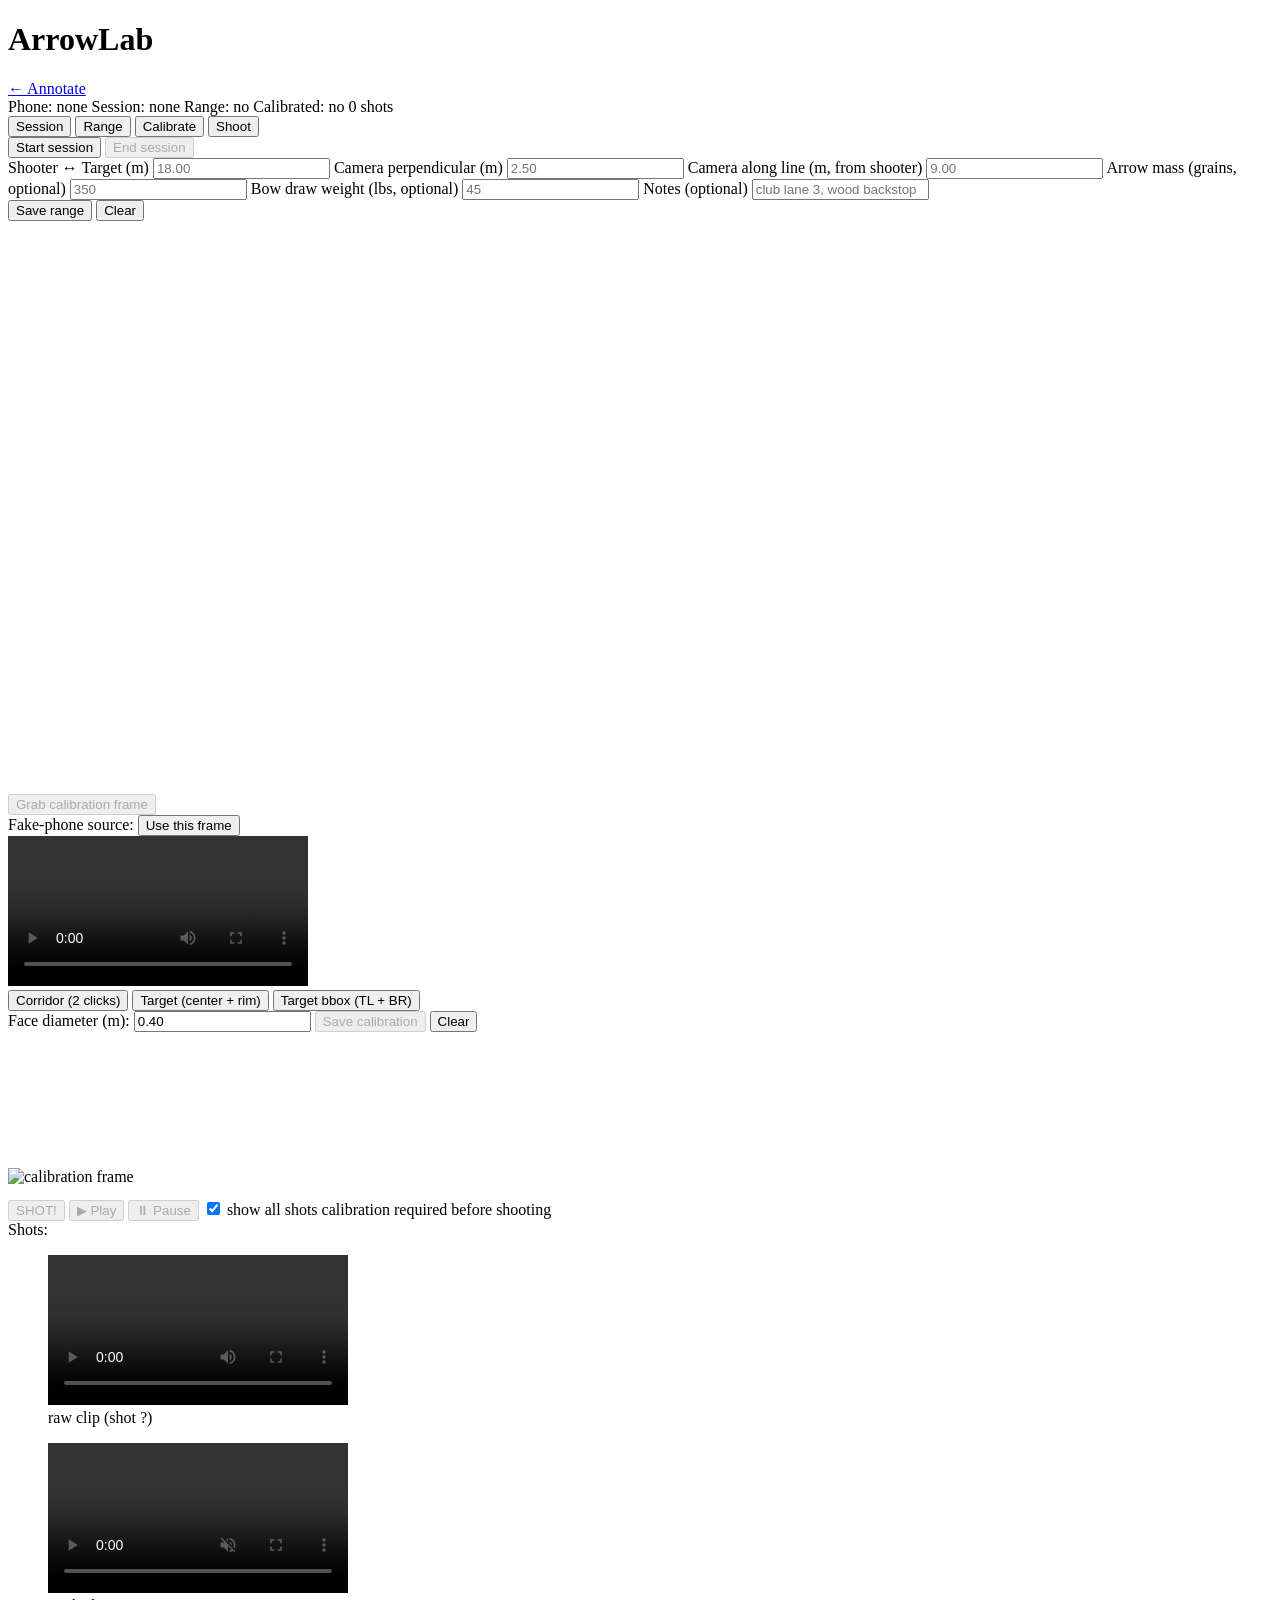
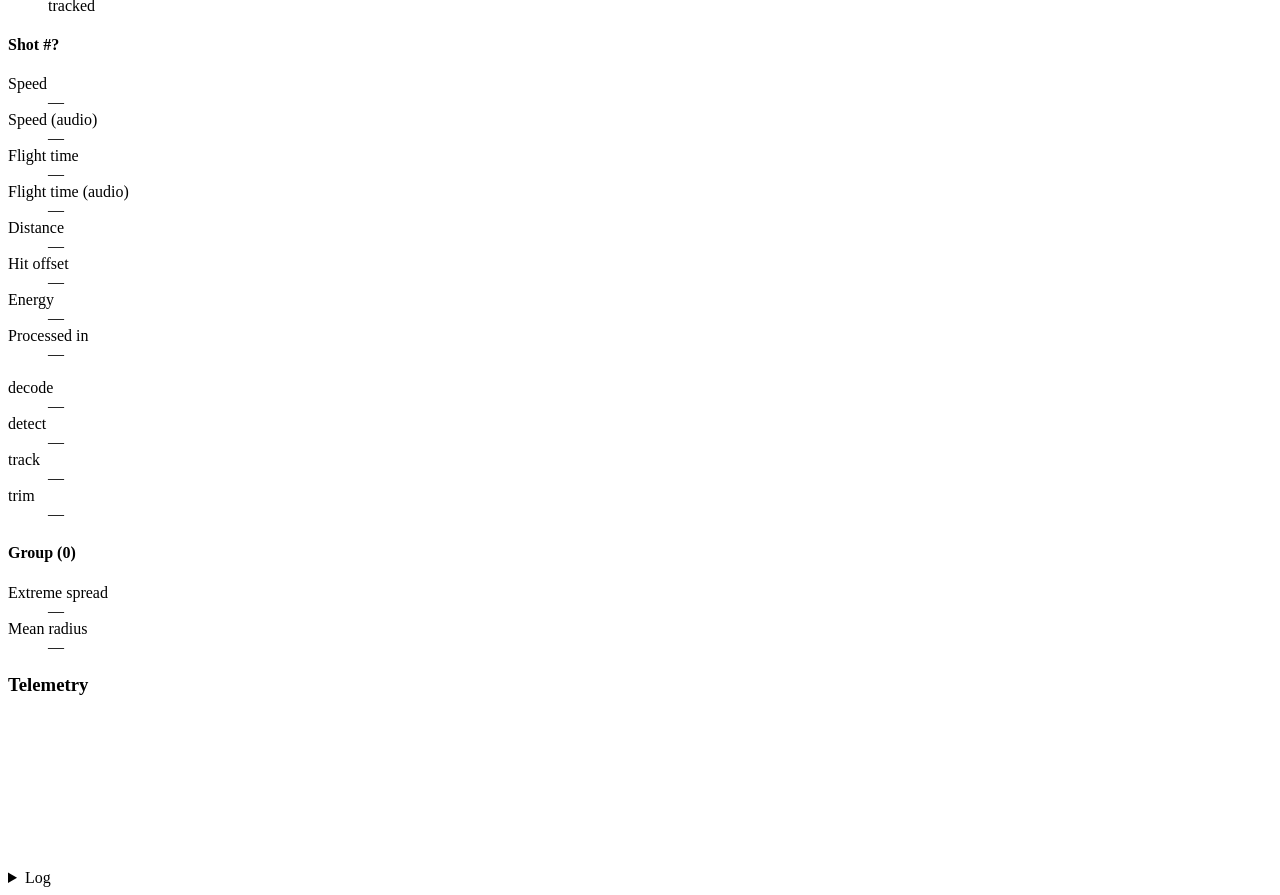
==== src/arrowlab/dashboard/static/view.html @ 90bae858 "feat(audio): onset detector + acoustic chronograph in shot stats - _detect_audio_events: decode mp4'" ====
<!doctype html>
<html lang="en">
<head>
  <meta charset="utf-8" />
  <meta name="viewport" content="width=device-width, initial-scale=1" />
  <title>ArrowLab view</title>
  <link rel="stylesheet" href="/static/app.css" />
  <link rel="stylesheet" href="/static/view.css" />
</head>
<body>
  <header class="view-header">
    <h1>ArrowLab</h1>
    <nav class="controls">
      <a href="/">← Annotate</a>
      <span id="status"></span>
    </nav>
  </header>

  <main class="view-main">
    <div class="status-bar">
      <span>Phone: <span id="phoneStatus" class="pill bad">none</span></span>
      <span>Session: <span id="sessionStatus" class="pill bad">none</span></span>
      <span>Range: <span id="rangeStatus" class="pill bad">no</span></span>
      <span>Calibrated: <span id="calibStatus" class="pill bad">no</span></span>
      <span id="shotCount" class="shot-count">0 shots</span>
    </div>

    <nav class="tabs" id="tabs">
      <button data-tab="session" class="active">Session</button>
      <button data-tab="range">Range</button>
      <button data-tab="calibrate">Calibrate</button>
      <button data-tab="shoot">Shoot</button>
    </nav>

    <!-- SESSION TAB -->
    <section class="tab-panel active" data-tab="session">
      <div class="session-actions">
        <button id="startSessionBtn">Start session</button>
        <button id="endSessionBtn" disabled>End session</button>
      </div>
    </section>

    <!-- RANGE TAB -->
    <section class="tab-panel" data-tab="range">
      <div class="range-form">
        <div class="range-inputs">
          <label>Shooter ↔ Target (m)
            <input id="rangeSt" type="number" step="0.01" min="0" placeholder="18.00" />
          </label>
          <label>Camera perpendicular (m)
            <input id="rangeCp" type="number" step="0.01" min="0" placeholder="2.50" />
          </label>
          <label>Camera along line (m, from shooter)
            <input id="rangeCa" type="number" step="0.01" placeholder="9.00" />
          </label>
          <label>Arrow mass (grains, optional)
            <input id="rangeMass" type="number" step="1" min="0" placeholder="350" />
          </label>
          <label>Bow draw weight (lbs, optional)
            <input id="rangeBow" type="number" step="1" min="0" placeholder="45" />
          </label>
          <label class="range-notes">Notes (optional)
            <input id="rangeNotes" type="text" placeholder="club lane 3, wood backstop" />
          </label>
        </div>
        <div class="range-actions">
          <button id="saveRangeBtn">Save range</button>
          <button id="clearRangeBtn">Clear</button>
        </div>
      </div>
      <svg id="rangeDiagram" class="range-diagram" viewBox="0 0 800 360" xmlns="http://www.w3.org/2000/svg"></svg>
    </section>

    <!-- CALIBRATE TAB -->
    <section class="tab-panel" data-tab="calibrate">
      <div class="calib-actions">
        <button id="captureFrameBtn" disabled>Grab calibration frame</button>
      </div>

      <div id="fakeSourceArea" class="fake-source-area hidden">
        <div class="fake-source-head">
          <span>Fake-phone source:</span>
          <code id="fakeSourceName"></code>
          <button id="fakeCaptureBtn">Use this frame</button>
        </div>
        <video id="fakeSourceVideo" controls preload="metadata"></video>
      </div>

      <div id="calibrationArea" class="calibration-area hidden">
        <div class="calib-tools">
          <div class="modes">
            <button data-mode="corridor">Corridor (2 clicks)</button>
            <button data-mode="target">Target (center + rim)</button>
            <button data-mode="bbox">Target bbox (TL + BR)</button>
          </div>
          <label>Face diameter (m):
            <input id="calibFaceDiameter" type="number" step="0.01" value="0.40" />
          </label>
          <button id="saveCalibBtn" disabled>Save calibration</button>
          <button id="clearCalibBtn">Clear</button>
        </div>
        <div class="calib-stage">
          <img id="calibImage" alt="calibration frame" />
          <canvas id="calibOverlay"></canvas>
        </div>
        <pre id="calibAnnotationView"></pre>
      </div>
    </section>

    <!-- SHOOT TAB -->
    <section class="tab-panel" data-tab="shoot">
      <div class="shoot-actions">
        <button id="shotBtn" class="shot-btn" disabled>SHOT!</button>
        <button id="playAllBtn" disabled>▶ Play</button>
        <button id="pauseAllBtn" disabled>⏸ Pause</button>
        <label class="shoot-toggle">
          <input type="checkbox" id="showAllShots" checked />
          show all shots
        </label>
        <span class="shoot-hint">calibration required before shooting</span>
      </div>

      <div id="shotHistory" class="shot-history hidden">
        <div class="shot-history-head">
          <span>Shots:</span>
          <div id="shotHistoryList" class="shot-history-list"></div>
        </div>
      </div>

      <div id="lastShot" class="last-shot hidden">
        <div class="shot-videos">
          <figure>
            <video id="lastShotClip" controls preload="metadata"></video>
            <figcaption>raw clip (shot <span id="lastShotNum">?</span>)</figcaption>
          </figure>
          <figure>
            <video id="lastShotTracked" controls muted preload="metadata"></video>
            <figcaption>tracked</figcaption>
          </figure>
          <div class="shot-stats">
            <div class="stats-block">
              <h4>Shot #<span id="statsShotNum">?</span></h4>
              <dl>
                <dt>Speed</dt><dd id="statSpeed">—</dd>
                <dt>Speed (audio)</dt><dd id="statSpeedAudio">—</dd>
                <dt>Flight time</dt><dd id="statTime">—</dd>
                <dt>Flight time (audio)</dt><dd id="statTimeAudio">—</dd>
                <dt>Distance</dt><dd id="statDist">—</dd>
                <dt>Hit offset</dt><dd id="statOffset">—</dd>
                <dt>Energy</dt><dd id="statEnergy">—</dd>
                <dt>Processed in</dt><dd id="statProcessed" class="stat-toggle" title="click for breakdown">—</dd>
              </dl>
              <dl id="timingsBreakdown" class="hidden timings-breakdown">
                <dt>decode</dt><dd id="timingDecode">—</dd>
                <dt>detect</dt><dd id="timingDetect">—</dd>
                <dt>track</dt><dd id="timingTrack">—</dd>
                <dt>trim</dt><dd id="timingTrim">—</dd>
              </dl>
            </div>
            <div class="stats-block">
              <h4>Group (<span id="groupCount">0</span>)</h4>
              <dl>
                <dt>Extreme spread</dt><dd id="statExtreme">—</dd>
                <dt>Mean radius</dt><dd id="statMeanR">—</dd>
              </dl>
            </div>
          </div>
        </div>
      </div>

      <div class="telemetry-wrap">
        <div class="telemetry-head">
          <h3>Telemetry</h3>
          <span id="telemetryInfo"></span>
        </div>
        <canvas id="telemetryCanvas"></canvas>
      </div>
    </section>

    <details class="log-panel">
      <summary>Log</summary>
      <div id="liveLog"></div>
    </details>
  </main>

  <script src="/static/view.js"></script>
</body>
</html>
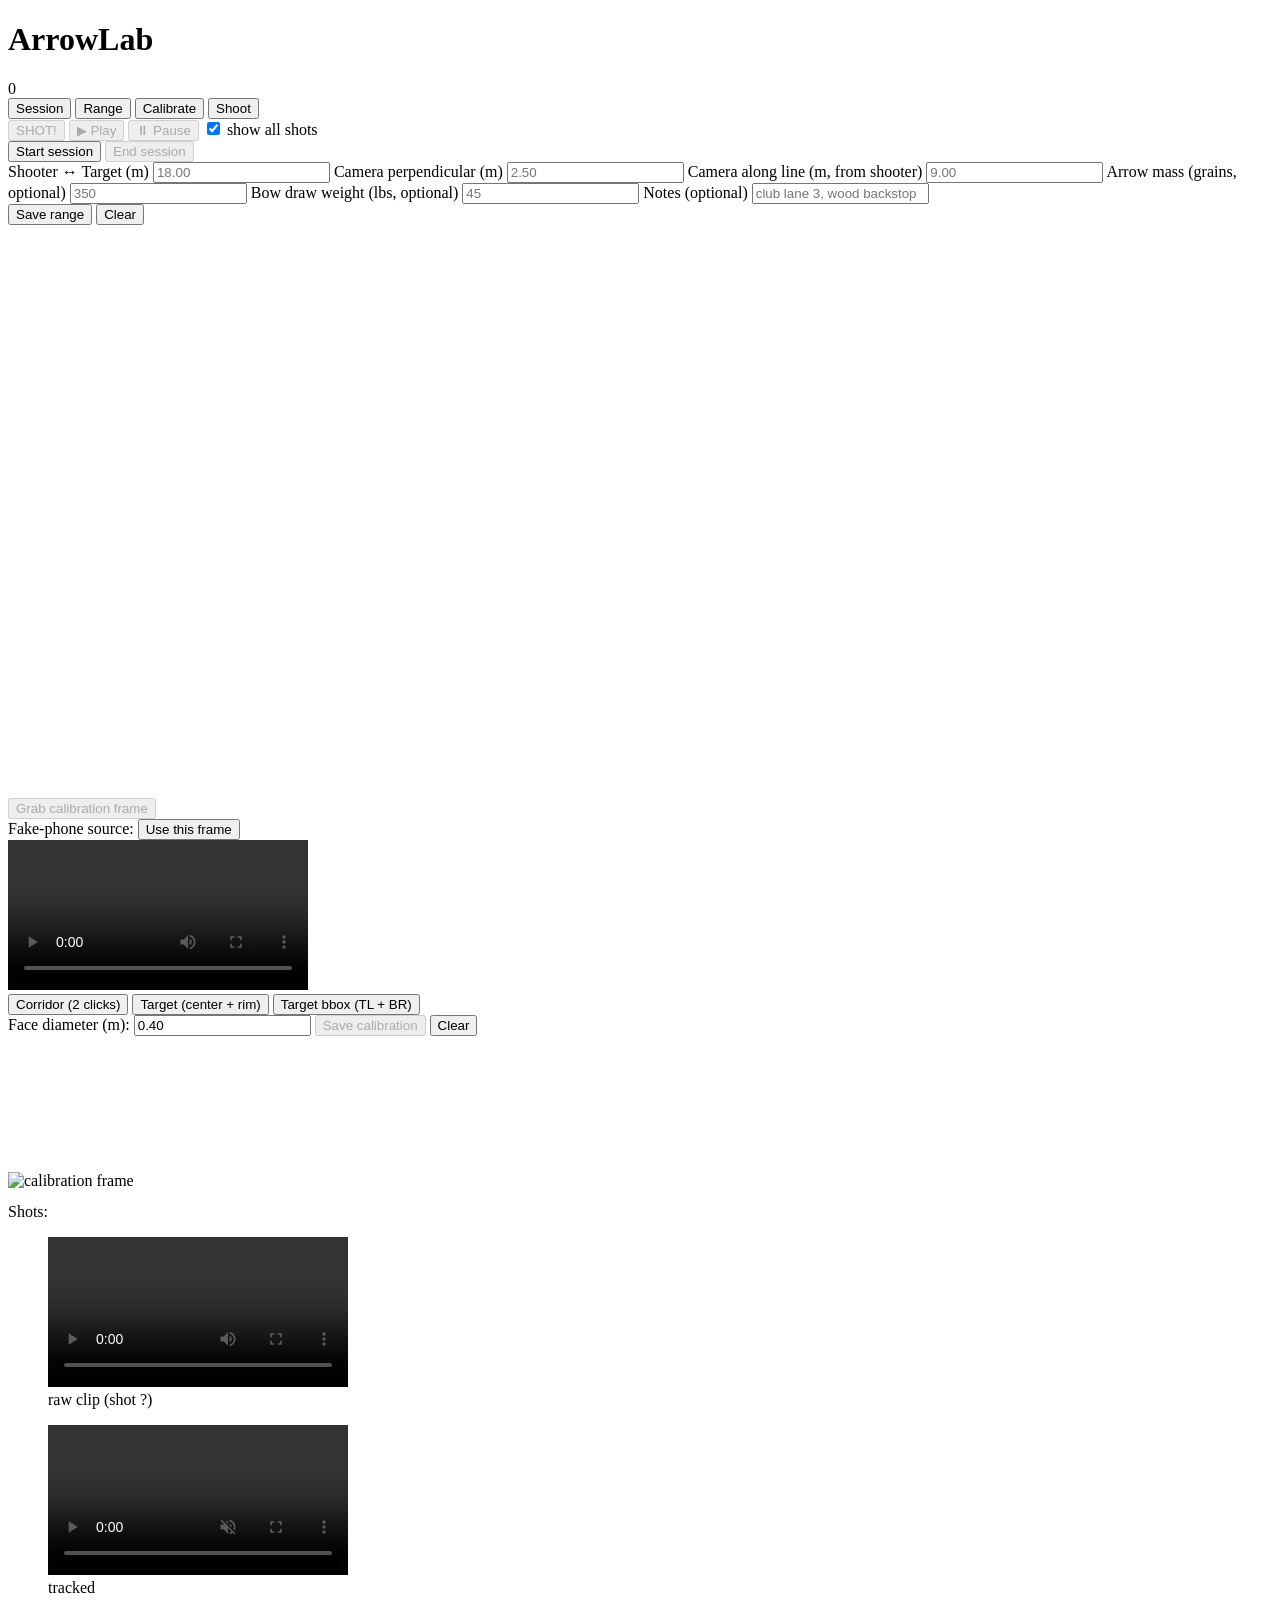
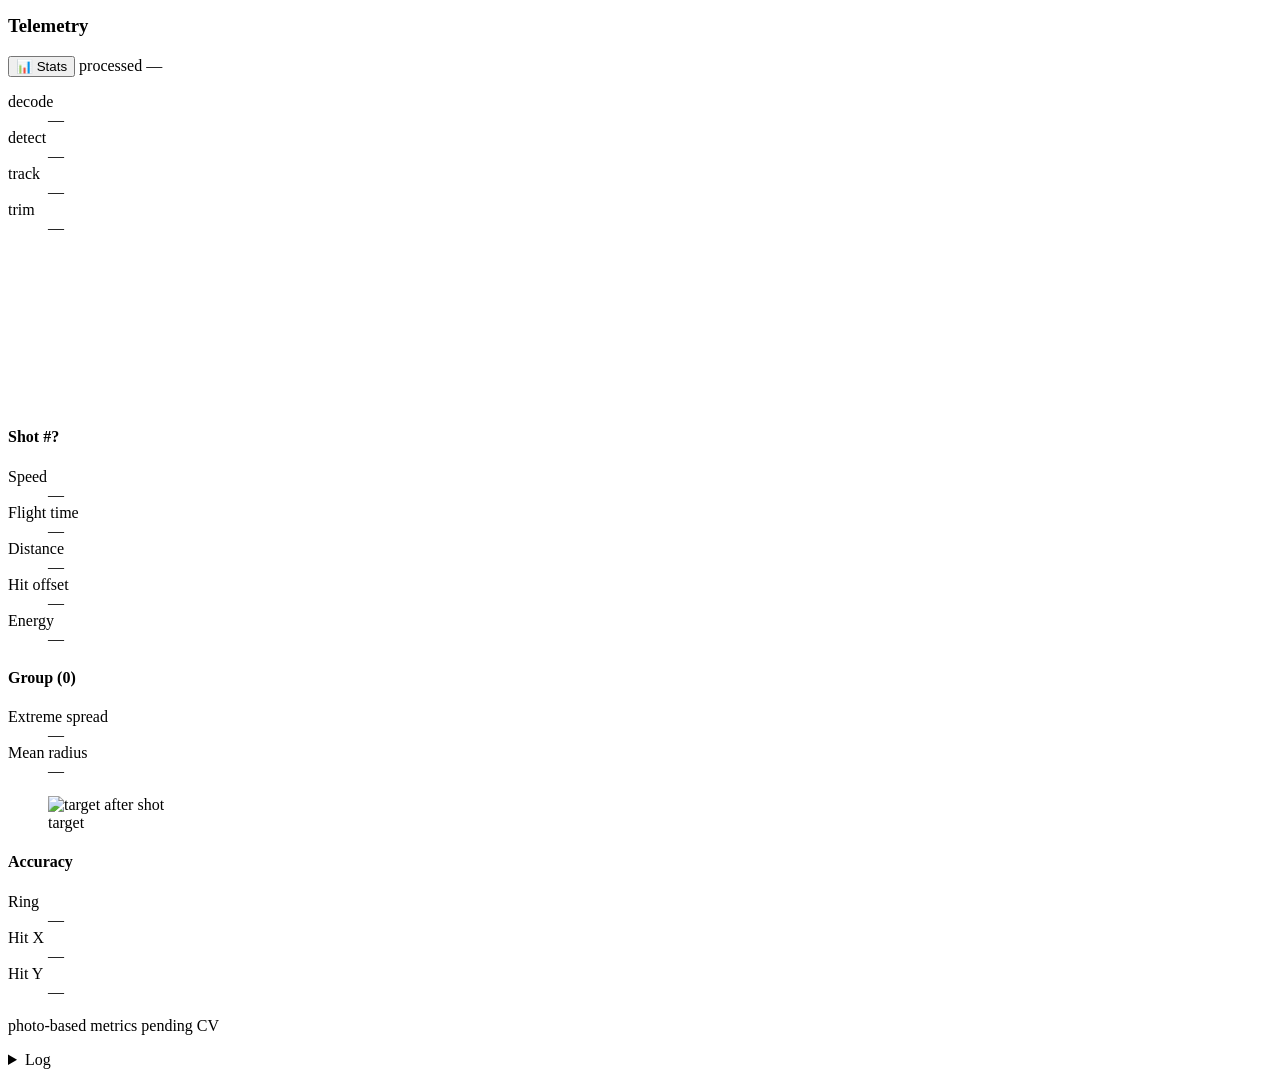
==== commit 2c028407: "feat(armed): on-phone onset detector + arm/disarm loop, per-shot target photo, UI compaction Phone /" ====
--- a/src/arrowlab/dashboard/static/view.html
+++ b/src/arrowlab/dashboard/static/view.html
@@ -9,107 +9,25 @@
 </head>
 <body>
   <header class="view-header">
-    <h1>ArrowLab</h1>
-    <nav class="controls">
-      <a href="/">← Annotate</a>
-      <span id="status"></span>
-    </nav>
+    <h1 class="view-title">ArrowLab</h1>
+    <div class="status-bulbs" id="statusBulbs">
+      <span class="bulb bad" id="bulbPhone" title="phone: none"></span>
+      <span class="bulb bad" id="bulbSession" title="session: none"></span>
+      <span class="bulb bad" id="bulbRange" title="range: no"></span>
+      <span class="bulb bad" id="bulbCalib" title="calibrated: no"></span>
+      <span class="bulb shot-count-bulb" id="bulbShotCount" title="0 shots">0</span>
+    </div>
+    <span id="status" class="view-status"></span>
   </header>
 
   <main class="view-main">
-    <div class="status-bar">
-      <span>Phone: <span id="phoneStatus" class="pill bad">none</span></span>
-      <span>Session: <span id="sessionStatus" class="pill bad">none</span></span>
-      <span>Range: <span id="rangeStatus" class="pill bad">no</span></span>
-      <span>Calibrated: <span id="calibStatus" class="pill bad">no</span></span>
-      <span id="shotCount" class="shot-count">0 shots</span>
-    </div>
 
     <nav class="tabs" id="tabs">
       <button data-tab="session" class="active">Session</button>
       <button data-tab="range">Range</button>
       <button data-tab="calibrate">Calibrate</button>
       <button data-tab="shoot">Shoot</button>
-    </nav>
-
-    <!-- SESSION TAB -->
-    <section class="tab-panel active" data-tab="session">
-      <div class="session-actions">
-        <button id="startSessionBtn">Start session</button>
-        <button id="endSessionBtn" disabled>End session</button>
-      </div>
-    </section>
-
-    <!-- RANGE TAB -->
-    <section class="tab-panel" data-tab="range">
-      <div class="range-form">
-        <div class="range-inputs">
-          <label>Shooter ↔ Target (m)
-            <input id="rangeSt" type="number" step="0.01" min="0" placeholder="18.00" />
-          </label>
-          <label>Camera perpendicular (m)
-            <input id="rangeCp" type="number" step="0.01" min="0" placeholder="2.50" />
-          </label>
-          <label>Camera along line (m, from shooter)
-            <input id="rangeCa" type="number" step="0.01" placeholder="9.00" />
-          </label>
-          <label>Arrow mass (grains, optional)
-            <input id="rangeMass" type="number" step="1" min="0" placeholder="350" />
-          </label>
-          <label>Bow draw weight (lbs, optional)
-            <input id="rangeBow" type="number" step="1" min="0" placeholder="45" />
-          </label>
-          <label class="range-notes">Notes (optional)
-            <input id="rangeNotes" type="text" placeholder="club lane 3, wood backstop" />
-          </label>
-        </div>
-        <div class="range-actions">
-          <button id="saveRangeBtn">Save range</button>
-          <button id="clearRangeBtn">Clear</button>
-        </div>
-      </div>
-      <svg id="rangeDiagram" class="range-diagram" viewBox="0 0 800 360" xmlns="http://www.w3.org/2000/svg"></svg>
-    </section>
-
-    <!-- CALIBRATE TAB -->
-    <section class="tab-panel" data-tab="calibrate">
-      <div class="calib-actions">
-        <button id="captureFrameBtn" disabled>Grab calibration frame</button>
-      </div>
-
-      <div id="fakeSourceArea" class="fake-source-area hidden">
-        <div class="fake-source-head">
-          <span>Fake-phone source:</span>
-          <code id="fakeSourceName"></code>
-          <button id="fakeCaptureBtn">Use this frame</button>
-        </div>
-        <video id="fakeSourceVideo" controls preload="metadata"></video>
-      </div>
-
-      <div id="calibrationArea" class="calibration-area hidden">
-        <div class="calib-tools">
-          <div class="modes">
-            <button data-mode="corridor">Corridor (2 clicks)</button>
-            <button data-mode="target">Target (center + rim)</button>
-            <button data-mode="bbox">Target bbox (TL + BR)</button>
-          </div>
-          <label>Face diameter (m):
-            <input id="calibFaceDiameter" type="number" step="0.01" value="0.40" />
-          </label>
-          <button id="saveCalibBtn" disabled>Save calibration</button>
-          <button id="clearCalibBtn">Clear</button>
-        </div>
-        <div class="calib-stage">
-          <img id="calibImage" alt="calibration frame" />
-          <canvas id="calibOverlay"></canvas>
-        </div>
-        <pre id="calibAnnotationView"></pre>
-      </div>
-    </section>
-
-    <!-- SHOOT TAB -->
-    <section class="tab-panel" data-tab="shoot">
-      <div class="shoot-actions">
+      <div id="shootTabActions" class="tab-actions hidden">
         <button id="shotBtn" class="shot-btn" disabled>SHOT!</button>
         <button id="playAllBtn" disabled>▶ Play</button>
         <button id="pauseAllBtn" disabled>⏸ Pause</button>
@@ -117,9 +35,86 @@
           <input type="checkbox" id="showAllShots" checked />
           show all shots
         </label>
-        <span class="shoot-hint">calibration required before shooting</span>
-      </div>
-
+      </div>
+    </nav>
+
+    <!-- SESSION TAB -->
+    <section class="tab-panel active" data-tab="session">
+      <div class="session-actions">
+        <button id="startSessionBtn">Start session</button>
+        <button id="endSessionBtn" disabled>End session</button>
+      </div>
+    </section>
+
+    <!-- RANGE TAB -->
+    <section class="tab-panel" data-tab="range">
+      <div class="range-form">
+        <div class="range-inputs">
+          <label>Shooter ↔ Target (m)
+            <input id="rangeSt" type="number" step="0.01" min="0" placeholder="18.00" />
+          </label>
+          <label>Camera perpendicular (m)
+            <input id="rangeCp" type="number" step="0.01" min="0" placeholder="2.50" />
+          </label>
+          <label>Camera along line (m, from shooter)
+            <input id="rangeCa" type="number" step="0.01" placeholder="9.00" />
+          </label>
+          <label>Arrow mass (grains, optional)
+            <input id="rangeMass" type="number" step="1" min="0" placeholder="350" />
+          </label>
+          <label>Bow draw weight (lbs, optional)
+            <input id="rangeBow" type="number" step="1" min="0" placeholder="45" />
+          </label>
+          <label class="range-notes">Notes (optional)
+            <input id="rangeNotes" type="text" placeholder="club lane 3, wood backstop" />
+          </label>
+        </div>
+        <div class="range-actions">
+          <button id="saveRangeBtn">Save range</button>
+          <button id="clearRangeBtn">Clear</button>
+        </div>
+      </div>
+      <svg id="rangeDiagram" class="range-diagram" viewBox="0 0 800 360" xmlns="http://www.w3.org/2000/svg"></svg>
+    </section>
+
+    <!-- CALIBRATE TAB -->
+    <section class="tab-panel" data-tab="calibrate">
+      <div class="calib-actions">
+        <button id="captureFrameBtn" disabled>Grab calibration frame</button>
+      </div>
+
+      <div id="fakeSourceArea" class="fake-source-area hidden">
+        <div class="fake-source-head">
+          <span>Fake-phone source:</span>
+          <code id="fakeSourceName"></code>
+          <button id="fakeCaptureBtn">Use this frame</button>
+        </div>
+        <video id="fakeSourceVideo" controls preload="metadata"></video>
+      </div>
+
+      <div id="calibrationArea" class="calibration-area hidden">
+        <div class="calib-tools">
+          <div class="modes">
+            <button data-mode="corridor">Corridor (2 clicks)</button>
+            <button data-mode="target">Target (center + rim)</button>
+            <button data-mode="bbox">Target bbox (TL + BR)</button>
+          </div>
+          <label>Face diameter (m):
+            <input id="calibFaceDiameter" type="number" step="0.01" value="0.40" />
+          </label>
+          <button id="saveCalibBtn" disabled>Save calibration</button>
+          <button id="clearCalibBtn">Clear</button>
+        </div>
+        <div class="calib-stage">
+          <img id="calibImage" alt="calibration frame" />
+          <canvas id="calibOverlay"></canvas>
+        </div>
+        <pre id="calibAnnotationView"></pre>
+      </div>
+    </section>
+
+    <!-- SHOOT TAB -->
+    <section class="tab-panel" data-tab="shoot">
       <div id="shotHistory" class="shot-history hidden">
         <div class="shot-history-head">
           <span>Shots:</span>
@@ -137,43 +132,67 @@
             <video id="lastShotTracked" controls muted preload="metadata"></video>
             <figcaption>tracked</figcaption>
           </figure>
-          <div class="shot-stats">
-            <div class="stats-block">
-              <h4>Shot #<span id="statsShotNum">?</span></h4>
-              <dl>
-                <dt>Speed</dt><dd id="statSpeed">—</dd>
-                <dt>Speed (audio)</dt><dd id="statSpeedAudio">—</dd>
-                <dt>Flight time</dt><dd id="statTime">—</dd>
-                <dt>Flight time (audio)</dt><dd id="statTimeAudio">—</dd>
-                <dt>Distance</dt><dd id="statDist">—</dd>
-                <dt>Hit offset</dt><dd id="statOffset">—</dd>
-                <dt>Energy</dt><dd id="statEnergy">—</dd>
-                <dt>Processed in</dt><dd id="statProcessed" class="stat-toggle" title="click for breakdown">—</dd>
-              </dl>
-              <dl id="timingsBreakdown" class="hidden timings-breakdown">
+        </div>
+      </div>
+
+      <div class="telemetry-row">
+        <div class="telemetry-wrap">
+          <div class="telemetry-head">
+            <h3>Telemetry</h3>
+            <span id="telemetryInfo"></span>
+            <button id="statsToggleBtn" class="stats-toggle-btn" title="show/hide stats panel">📊 Stats</button>
+            <span class="head-processed">
+              <span class="head-processed-label">processed</span>
+              <span id="statProcessed">—</span>
+              <dl id="timingsBreakdown" class="head-timings-popup">
                 <dt>decode</dt><dd id="timingDecode">—</dd>
                 <dt>detect</dt><dd id="timingDetect">—</dd>
                 <dt>track</dt><dd id="timingTrack">—</dd>
                 <dt>trim</dt><dd id="timingTrim">—</dd>
               </dl>
+            </span>
+          </div>
+          <div class="telemetry-stage">
+            <canvas id="telemetryCanvas"></canvas>
+            <div class="shot-stats telemetry-stats hidden">
+              <div class="stats-block">
+                <h4>Shot #<span id="statsShotNum">?</span></h4>
+                <dl>
+                  <dt>Speed</dt><dd id="statSpeed">—</dd>
+                  <dt>Flight time</dt><dd id="statTime">—</dd>
+                  <dt>Distance</dt><dd id="statDist">—</dd>
+                  <dt>Hit offset</dt><dd id="statOffset">—</dd>
+                  <dt>Energy</dt><dd id="statEnergy">—</dd>
+                </dl>
+              </div>
+              <div class="stats-block">
+                <h4>Group (<span id="groupCount">0</span>)</h4>
+                <dl>
+                  <dt>Extreme spread</dt><dd id="statExtreme">—</dd>
+                  <dt>Mean radius</dt><dd id="statMeanR">—</dd>
+                </dl>
+              </div>
             </div>
+          </div>
+        </div>
+
+        <aside class="telemetry-side">
+          <figure class="target-photo">
+            <img id="lastShotTargetPhoto" alt="target after shot" />
+            <figcaption>target</figcaption>
+          </figure>
+          <div class="accuracy-stats">
             <div class="stats-block">
-              <h4>Group (<span id="groupCount">0</span>)</h4>
+              <h4>Accuracy</h4>
               <dl>
-                <dt>Extreme spread</dt><dd id="statExtreme">—</dd>
-                <dt>Mean radius</dt><dd id="statMeanR">—</dd>
+                <dt>Ring</dt><dd id="statRing">—</dd>
+                <dt>Hit X</dt><dd id="statHitX">—</dd>
+                <dt>Hit Y</dt><dd id="statHitY">—</dd>
               </dl>
+              <p class="placeholder-note">photo-based metrics pending CV</p>
             </div>
           </div>
-        </div>
-      </div>
-
-      <div class="telemetry-wrap">
-        <div class="telemetry-head">
-          <h3>Telemetry</h3>
-          <span id="telemetryInfo"></span>
-        </div>
-        <canvas id="telemetryCanvas"></canvas>
+        </aside>
       </div>
     </section>
 
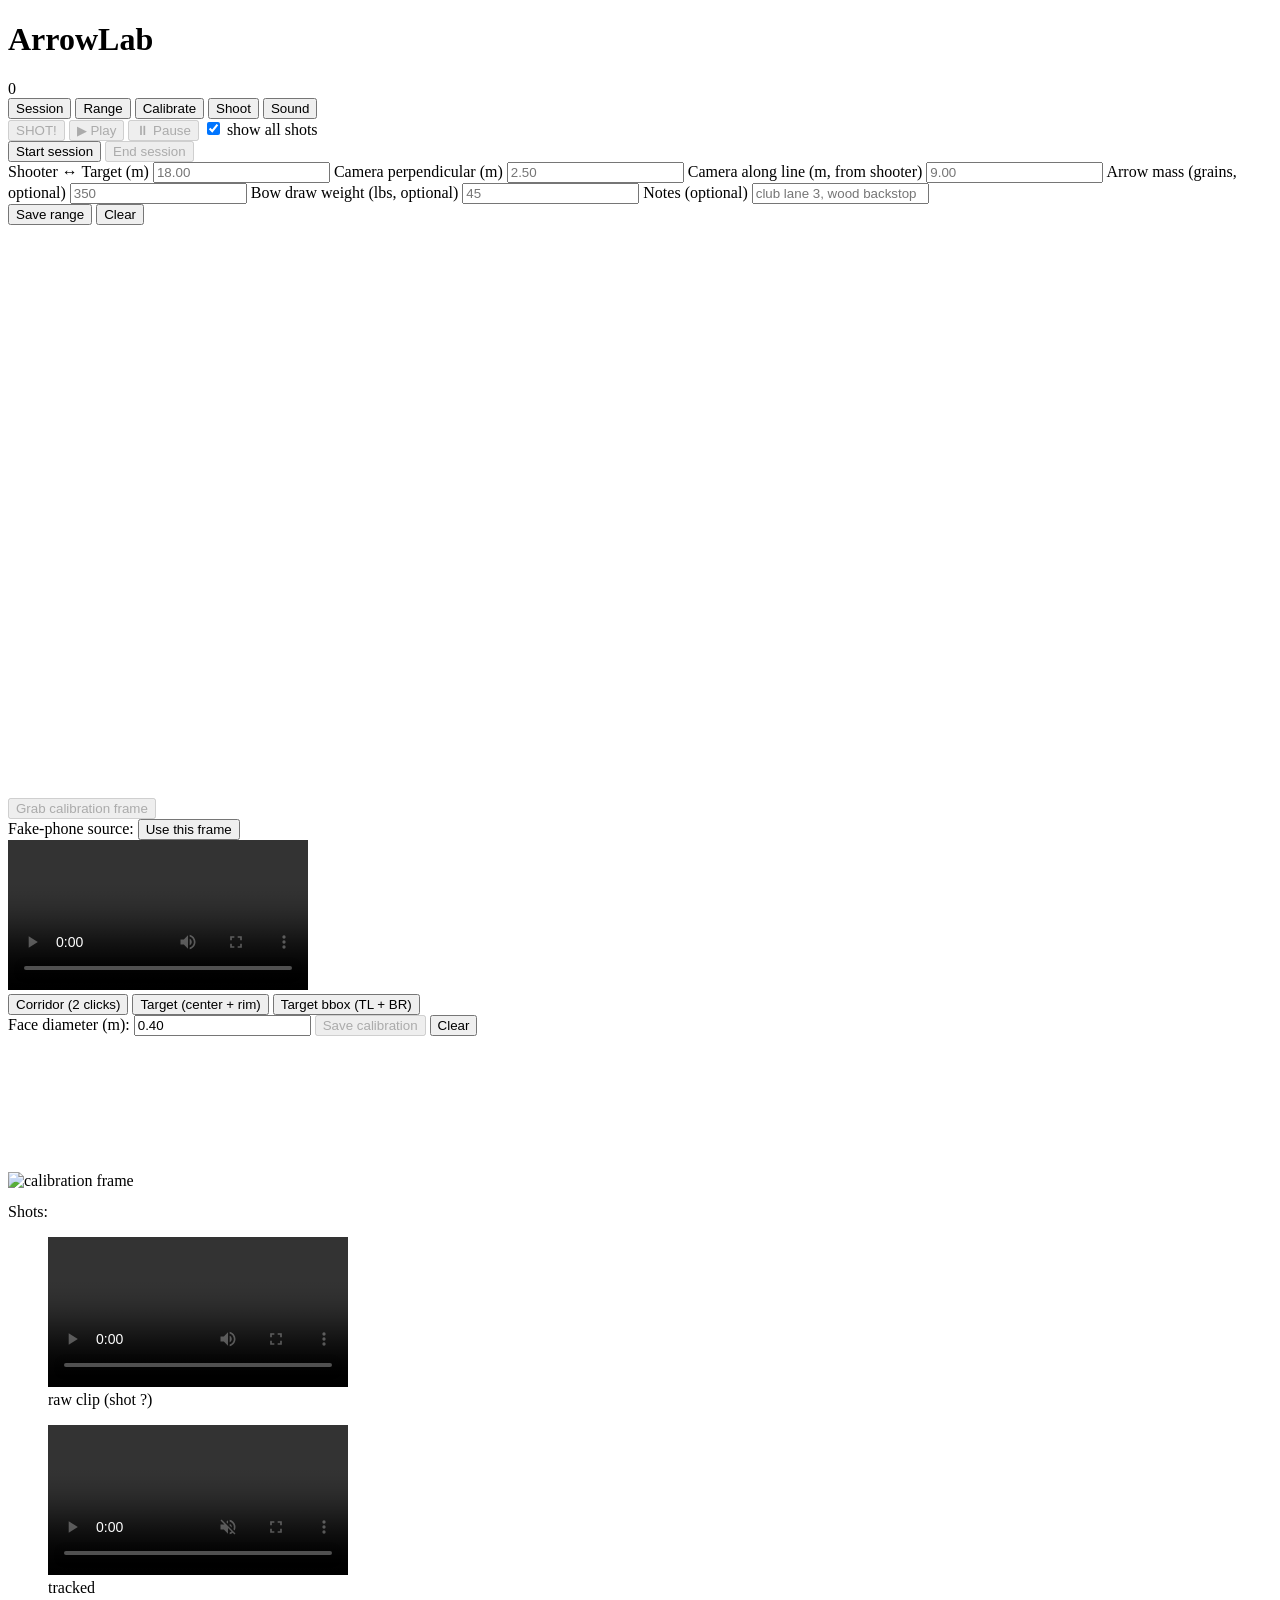
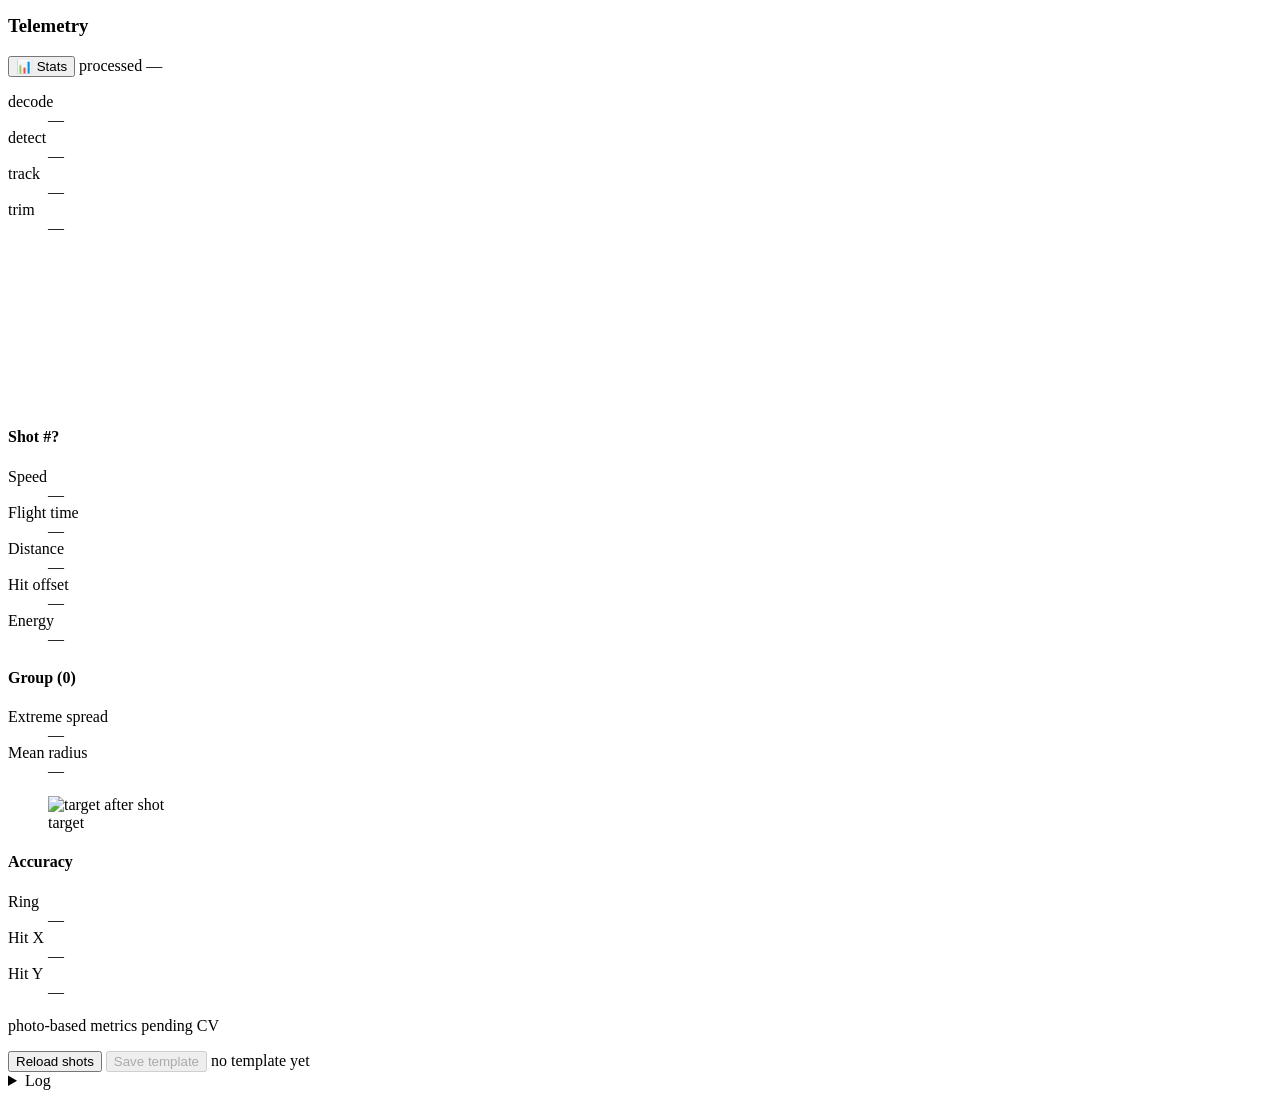
==== commit ad316ea7: "feat(sound): calibration tab, real-time snippet playback over slow-mo Sound-calibration endpoints: -" ====
--- a/src/arrowlab/dashboard/static/view.html
+++ b/src/arrowlab/dashboard/static/view.html
@@ -27,6 +27,7 @@
       <button data-tab="range">Range</button>
       <button data-tab="calibrate">Calibrate</button>
       <button data-tab="shoot">Shoot</button>
+      <button data-tab="sound">Sound</button>
       <div id="shootTabActions" class="tab-actions hidden">
         <button id="shotBtn" class="shot-btn" disabled>SHOT!</button>
         <button id="playAllBtn" disabled>▶ Play</button>
@@ -196,6 +197,16 @@
       </div>
     </section>
 
+    <!-- SOUND TAB -->
+    <section class="tab-panel" data-tab="sound">
+      <div class="sound-actions">
+        <button id="reloadSoundShotsBtn">Reload shots</button>
+        <button id="saveSoundTemplateBtn" disabled>Save template</button>
+        <span id="soundTemplateStatus" class="shoot-hint">no template yet</span>
+      </div>
+      <div id="soundShotsList" class="sound-shots-list"></div>
+    </section>
+
     <details class="log-panel">
       <summary>Log</summary>
       <div id="liveLog"></div>
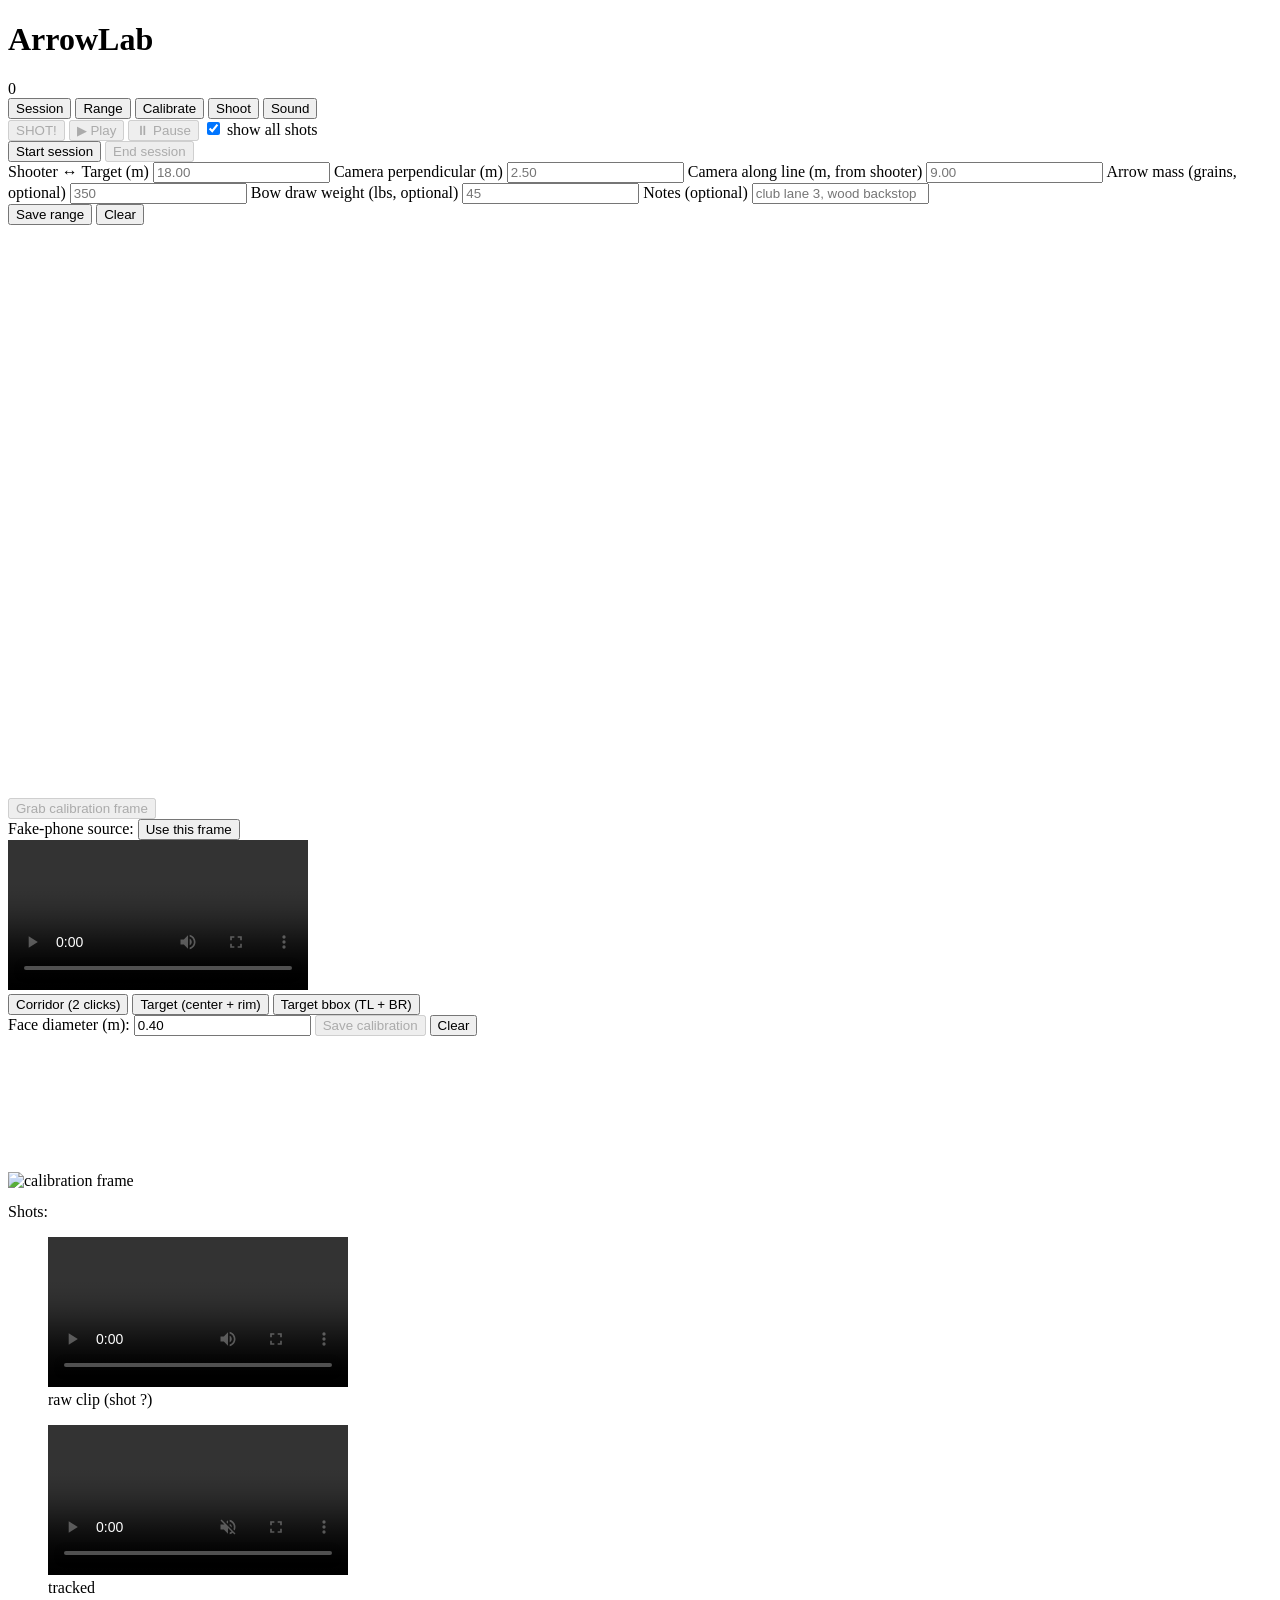
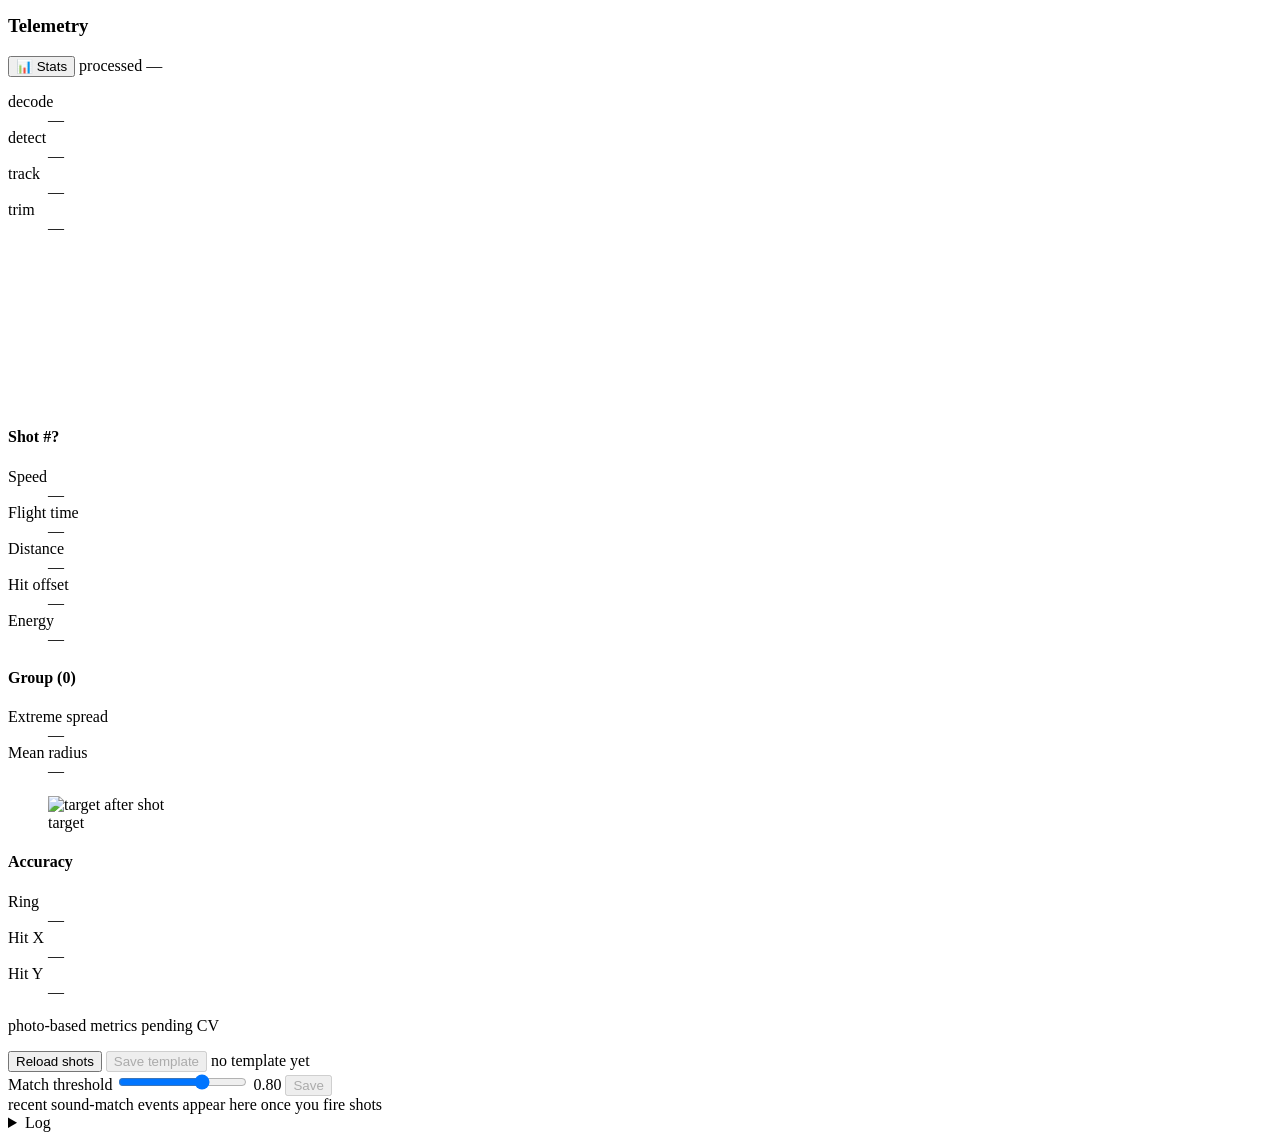
==== commit 9ffa686c: "feat(sound): per-session sound-match threshold tuner in Sound tab - Slider 0.50–0.95 with live reado" ====
--- a/src/arrowlab/dashboard/static/view.html
+++ b/src/arrowlab/dashboard/static/view.html
@@ -204,6 +204,20 @@
         <button id="saveSoundTemplateBtn" disabled>Save template</button>
         <span id="soundTemplateStatus" class="shoot-hint">no template yet</span>
       </div>
+
+      <div class="sound-threshold-panel">
+        <div class="sound-threshold-row">
+          <label for="soundThresholdSlider">Match threshold</label>
+          <input type="range" id="soundThresholdSlider" min="0.50" max="0.95" step="0.01" value="0.80" />
+          <span id="soundThresholdValue" class="sound-threshold-val">0.80</span>
+          <button id="soundThresholdSaveBtn" disabled>Save</button>
+          <span id="soundThresholdStatus" class="shoot-hint"></span>
+        </div>
+        <div class="sound-threshold-feed" id="soundThresholdFeed">
+          <div class="shoot-hint">recent sound-match events appear here once you fire shots</div>
+        </div>
+      </div>
+
       <div id="soundShotsList" class="sound-shots-list"></div>
     </section>
 
@@ -213,6 +227,22 @@
     </details>
   </main>
 
+  <!-- Shooter overlay: shown while armed, hidden otherwise. Driven by view.js -->
+  <div class="shooter-overlay" id="shooterOverlay" data-state="ready" hidden>
+    <div class="shooter-top">
+      <button class="shooter-stop" id="shooterStopBtn">⏹ STOP</button>
+      <div class="shooter-session" id="shooterSession">—</div>
+    </div>
+    <div class="shooter-center">
+      <div class="shooter-headline" id="shooterHeadline">FIRE</div>
+      <div class="shooter-sub" id="shooterSub">armed — waiting for release</div>
+      <div class="shooter-stats" id="shooterStats" hidden>
+        <div class="shooter-stat"><div class="shooter-stat-val" id="shooterStatA">—</div><div class="shooter-stat-label" id="shooterStatLA">—</div></div>
+        <div class="shooter-stat"><div class="shooter-stat-val" id="shooterStatB">—</div><div class="shooter-stat-label" id="shooterStatLB">—</div></div>
+      </div>
+    </div>
+  </div>
+
   <script src="/static/view.js"></script>
 </body>
 </html>
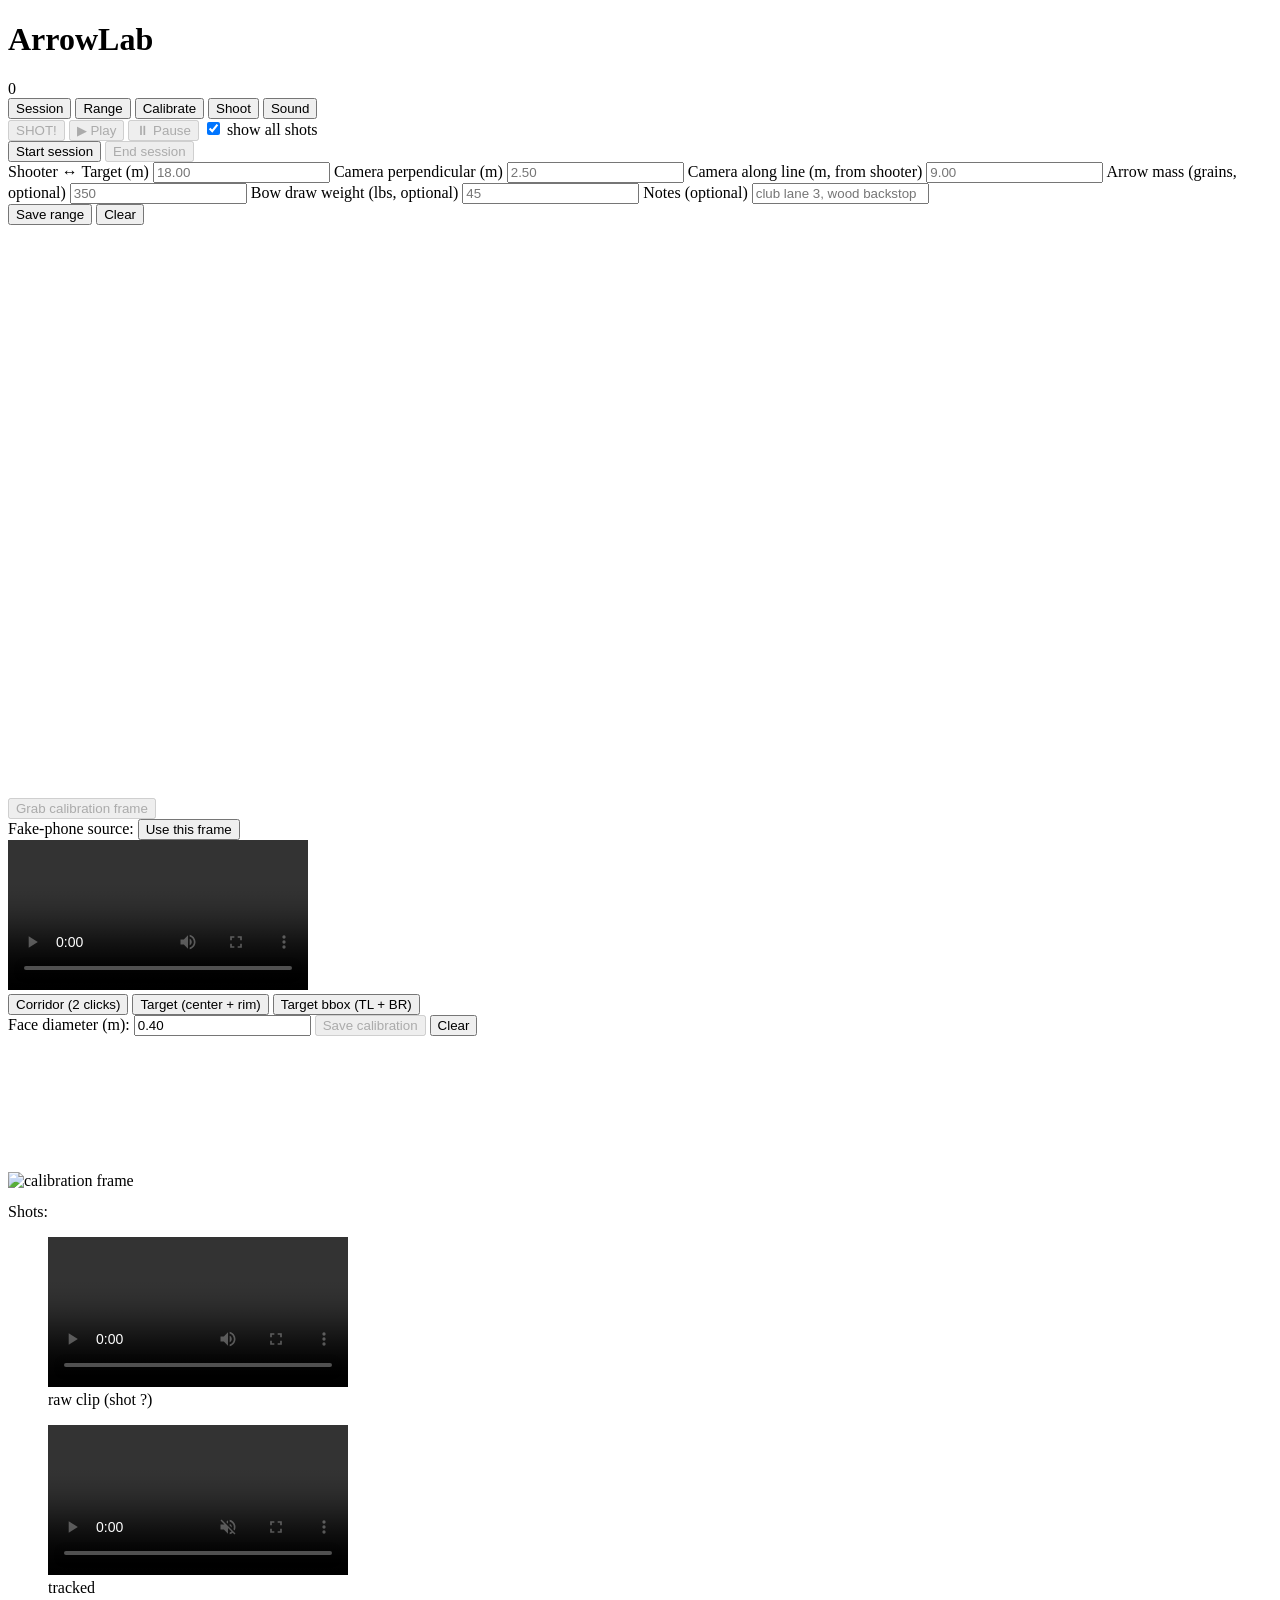
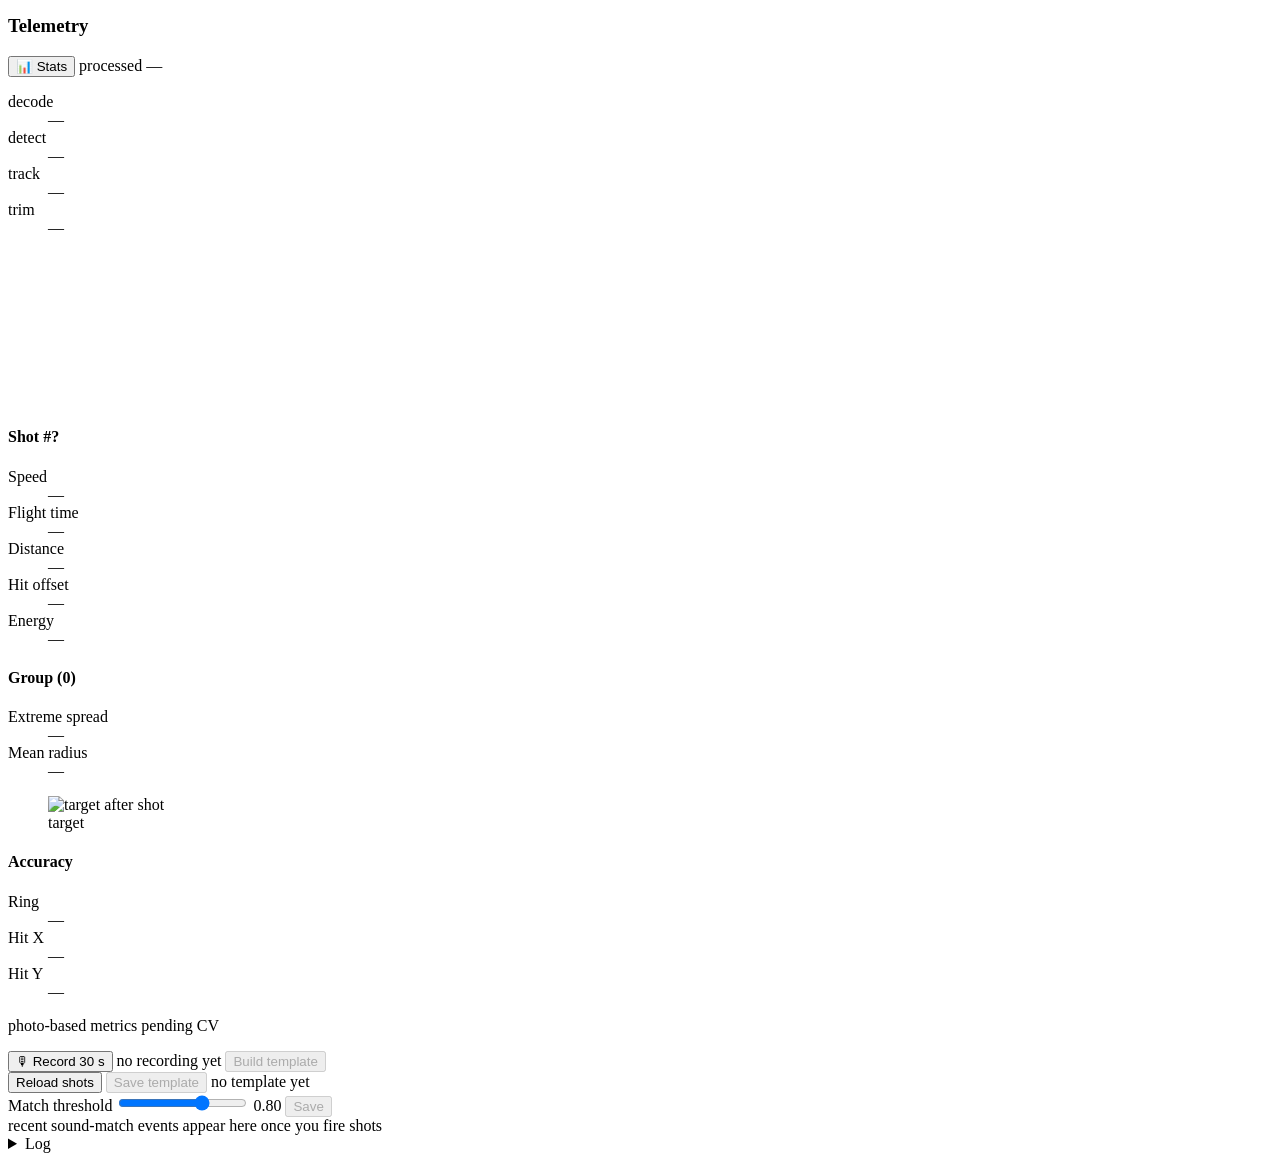
==== commit c28e7b08: "feat(calibration): record-and-label flow for sound templates 30 s passive recording, server peak-det" ====
--- a/src/arrowlab/dashboard/static/view.html
+++ b/src/arrowlab/dashboard/static/view.html
@@ -199,6 +199,16 @@
 
     <!-- SOUND TAB -->
     <section class="tab-panel" data-tab="sound">
+
+      <div class="calib-record-panel">
+        <div class="calib-record-row">
+          <button id="calibRecordStartBtn">🎙 Record 30 s</button>
+          <span id="calibRecordStatus" class="shoot-hint">no recording yet</span>
+          <button id="calibRecordBuildBtn" disabled>Build template</button>
+        </div>
+        <div class="calib-record-peaks" id="calibRecordPeaks"></div>
+      </div>
+
       <div class="sound-actions">
         <button id="reloadSoundShotsBtn">Reload shots</button>
         <button id="saveSoundTemplateBtn" disabled>Save template</button>
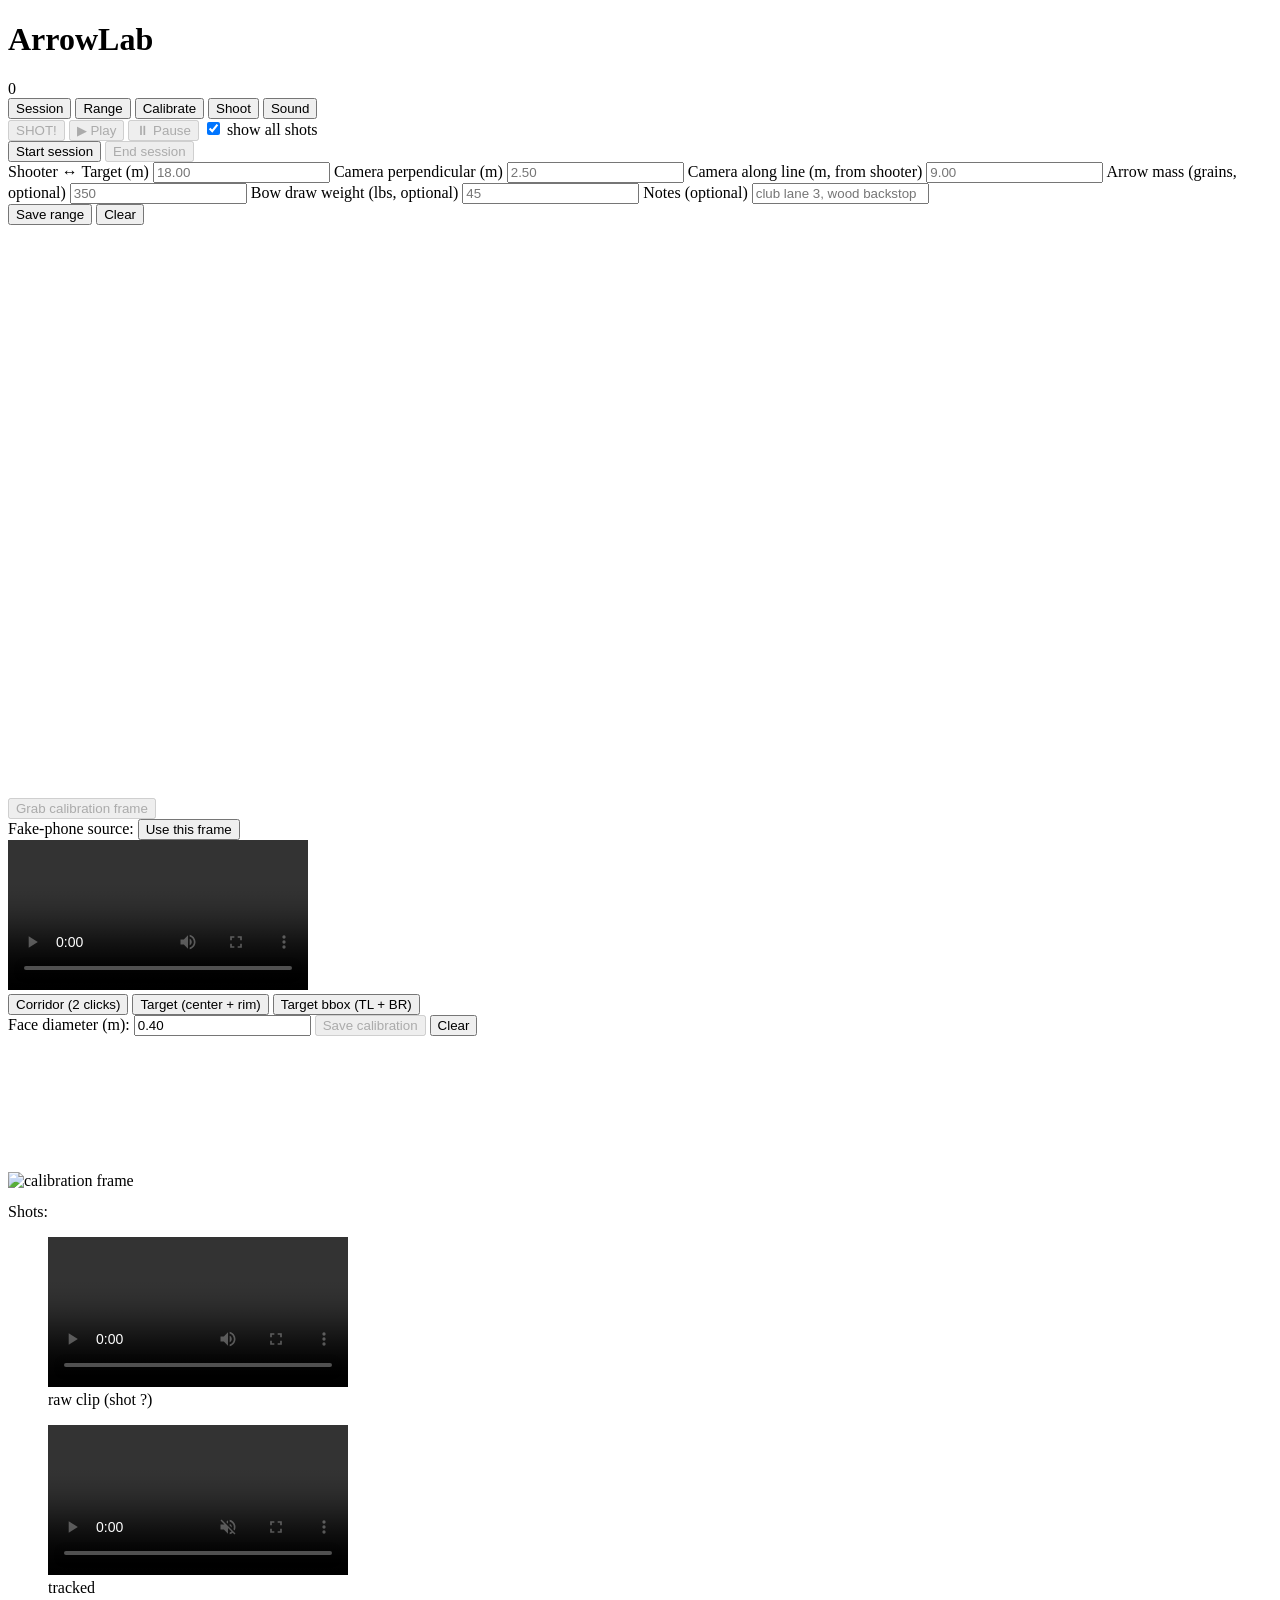
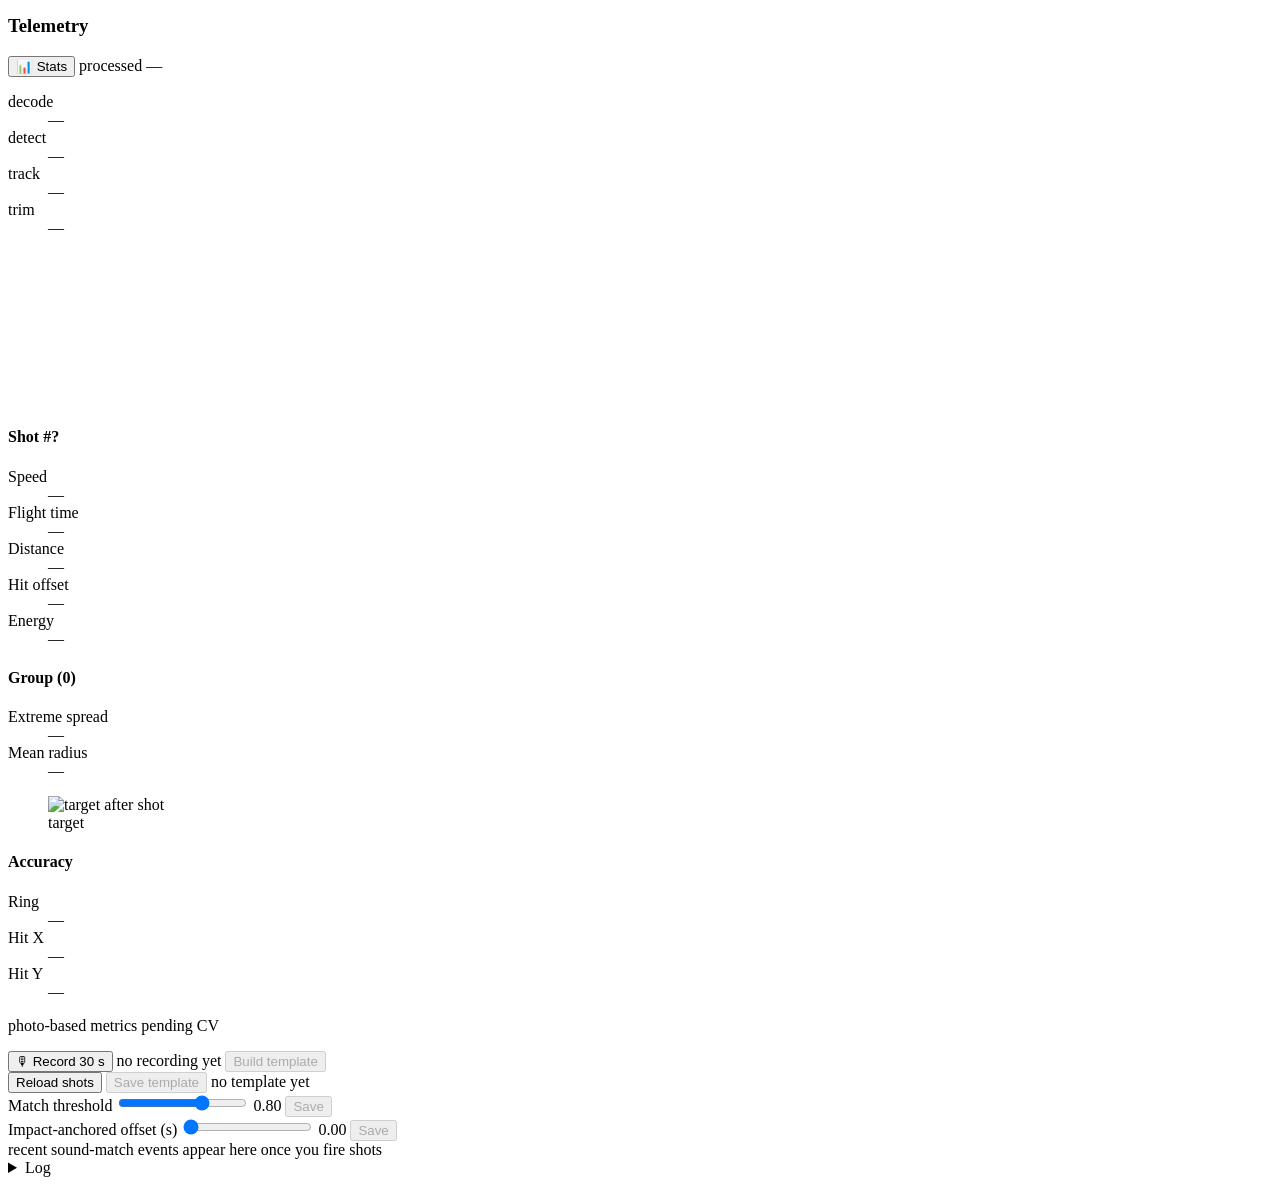
==== commit 2fe85210: "feat(flight-window): impact-anchored offset to bypass laggy release templates When `flight_anchor_of" ====
--- a/src/arrowlab/dashboard/static/view.html
+++ b/src/arrowlab/dashboard/static/view.html
@@ -223,6 +223,13 @@
           <button id="soundThresholdSaveBtn" disabled>Save</button>
           <span id="soundThresholdStatus" class="shoot-hint"></span>
         </div>
+        <div class="sound-threshold-row">
+          <label for="flightOffsetSlider" title="When > 0, server anchors flight window on impact and back-derives release as impact-offset, ignoring the phone's release timestamp. Useful when impact is reliable but release lags. Set to 0 to disable.">Impact-anchored offset (s)</label>
+          <input type="range" id="flightOffsetSlider" min="0.00" max="0.50" step="0.01" value="0.00" />
+          <span id="flightOffsetValue" class="sound-threshold-val">0.00</span>
+          <button id="flightOffsetSaveBtn" disabled>Save</button>
+          <span id="flightOffsetStatus" class="shoot-hint"></span>
+        </div>
         <div class="sound-threshold-feed" id="soundThresholdFeed">
           <div class="shoot-hint">recent sound-match events appear here once you fire shots</div>
         </div>
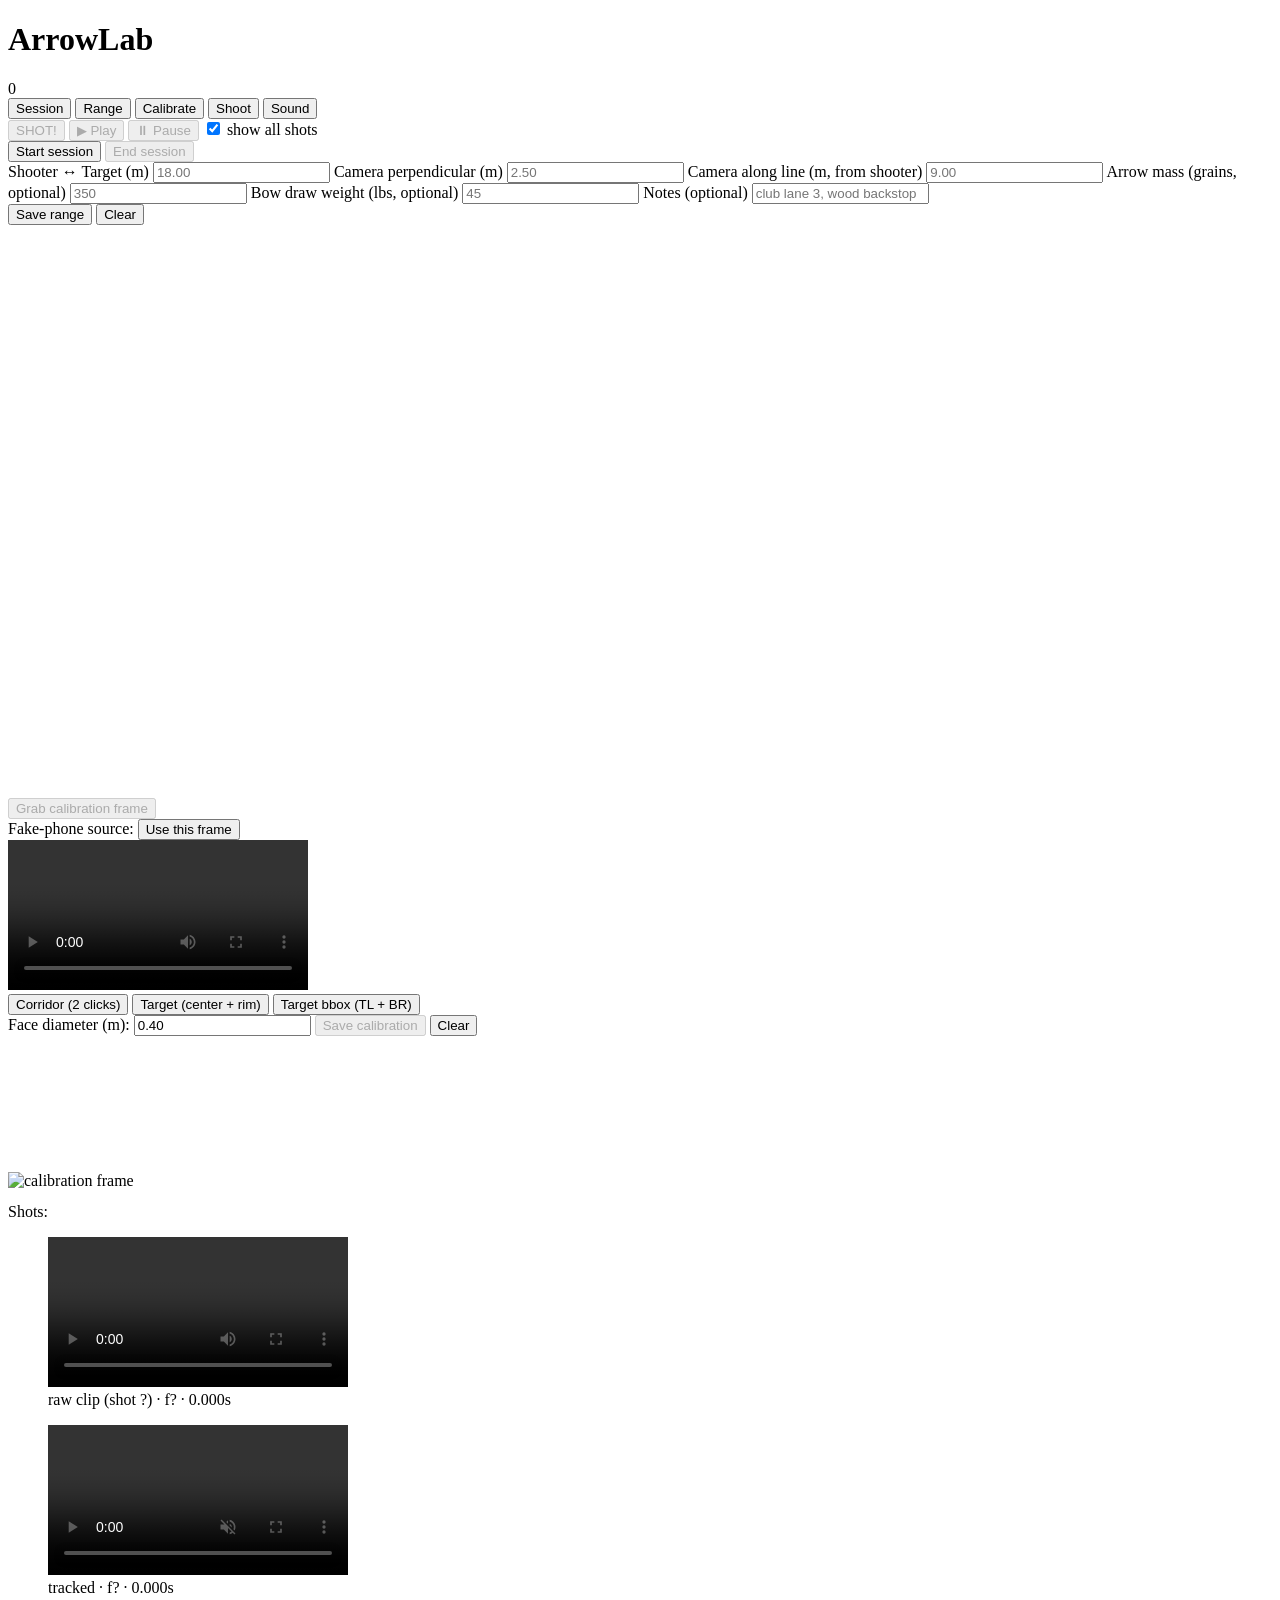
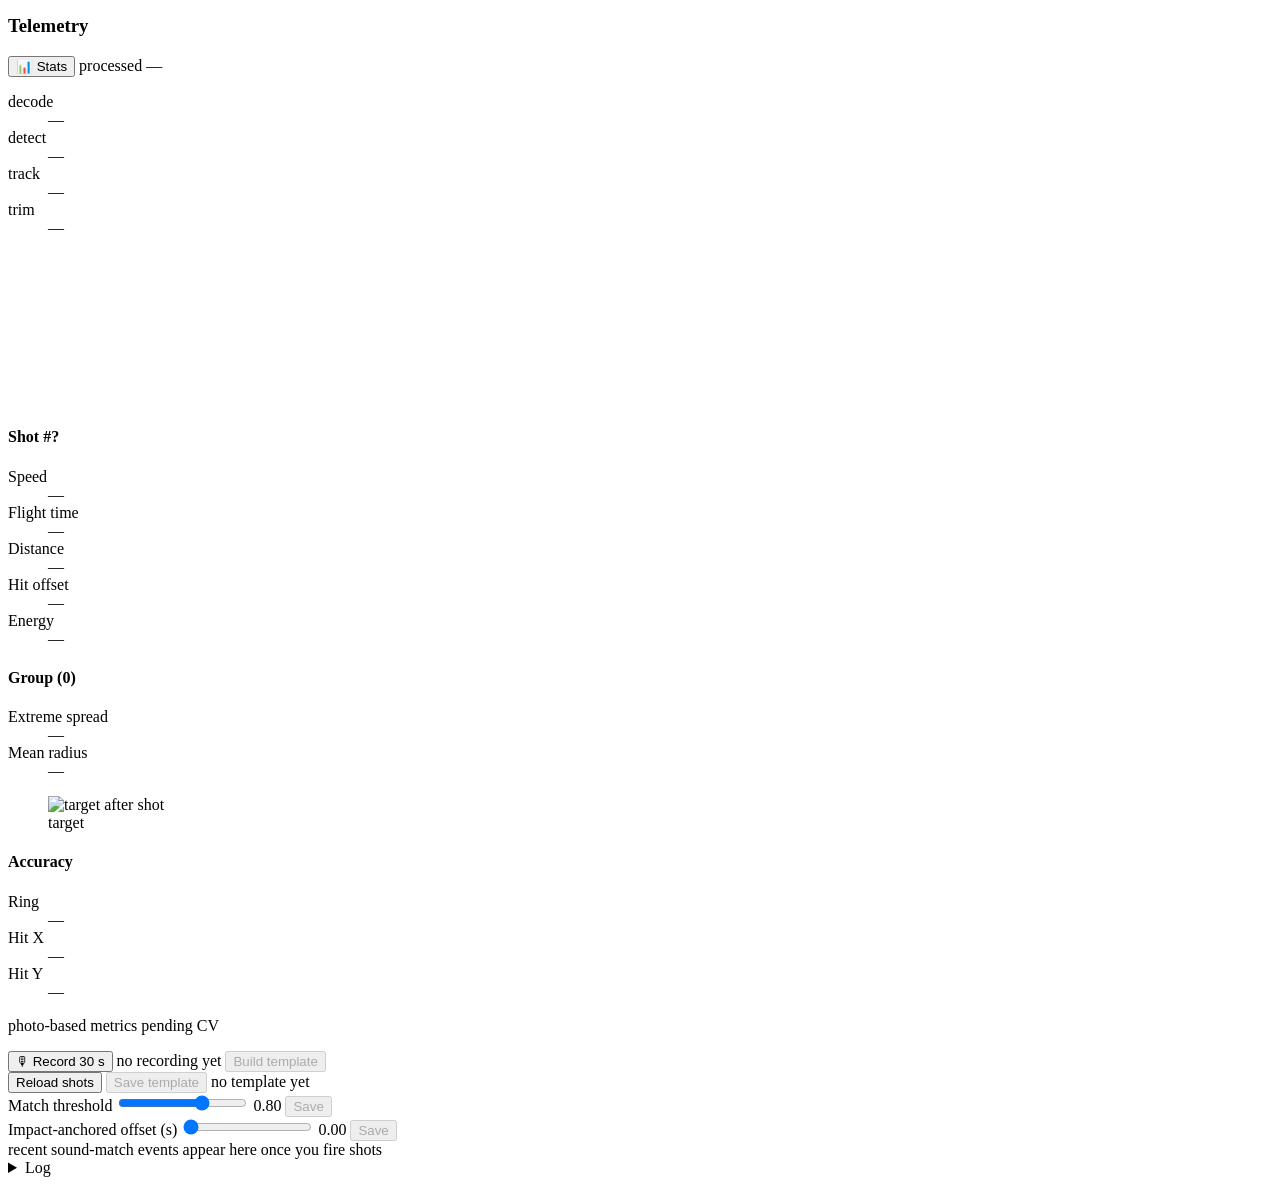
==== commit 00eea21c: "fix(view): mp4 duration metadata + live frame-number readout per player 1. _merge_audio_from_source " ====
--- a/src/arrowlab/dashboard/static/view.html
+++ b/src/arrowlab/dashboard/static/view.html
@@ -127,11 +127,11 @@
         <div class="shot-videos">
           <figure>
             <video id="lastShotClip" controls preload="metadata"></video>
-            <figcaption>raw clip (shot <span id="lastShotNum">?</span>)</figcaption>
+            <figcaption>raw clip (shot <span id="lastShotNum">?</span>) · <span class="frame-readout" id="rawFrameReadout">f? · 0.000s</span></figcaption>
           </figure>
           <figure>
             <video id="lastShotTracked" controls muted preload="metadata"></video>
-            <figcaption>tracked</figcaption>
+            <figcaption>tracked · <span class="frame-readout" id="trackedFrameReadout">f? · 0.000s</span></figcaption>
           </figure>
         </div>
       </div>
